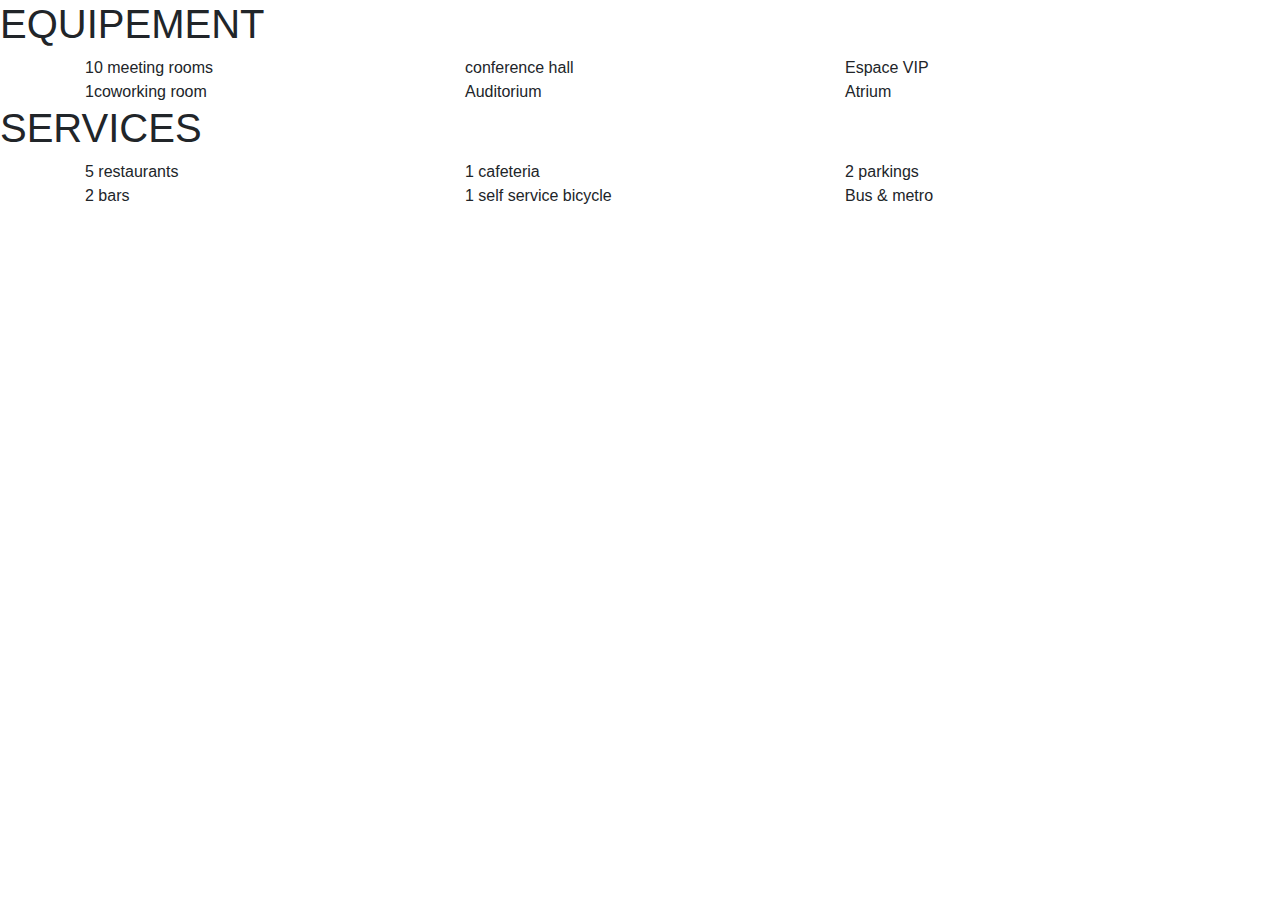
==== equipement.html @ 67b658c3 "Merge branch 'contactpage' of https://github.com/s4mf3nn/wcs-lille-0219-projet1-groupe3 into carouse" ====
<!doctype html>
<html lang="en">
  <head>
    <!-- Required meta tags -->
    <meta charset="utf-8">
    <meta name="viewport" content="width=device-width, initial-scale=1, shrink-to-fit=no">

    <!-- Bootstrap CSS -->
    <link rel="stylesheet" href="https://stackpath.bootstrapcdn.com/bootstrap/4.3.1/css/bootstrap.min.css" integrity="sha384-ggOyR0iXCbMQv3Xipma34MD+dH/1fQ784/j6cY/iJTQUOhcWr7x9JvoRxT2MZw1T" crossorigin="anonymous">

    <title></title>
   <link rel="stylesheet" href="https://use.fontawesome.com/releases/v5.7.0/css/all.css" integrity="sha384-lZN37f5QGtY3VHgisS14W3ExzMWZxybE1SJSEsQp9S+oqd12jhcu+A56Ebc1zFSJ" crossorigin="anonymous">
  </head>
  <body>
    <h1>EQUIPEMENT</h1>
   <div class="container">
  <div class="row">
    <div class="col order-last">
      Espace VIP
    </div>
    <div class="col">
     conference hall
    </div>
    <div class="col order-first">
      10 meeting rooms
    </div>
  </div>
</div>
 <div class="container">
  <div class="row">
    <div class="col order-last">
      Atrium
    </div>
    <div class="col">
     Auditorium
    </div>
    <div class="col order-first">
      1coworking room
    </div>
  </div>
</div>
    <h1>SERVICES</h1>
   
    <div class="container">
  <div class="row">
    <div class="col order-last">
      2 parkings
    </div>
    <div class="col">
     1 cafeteria
    </div>
    <div class="col order-first">
      5 restaurants
    </div>
  </div>
</div>
<div class="container">
  <div class="row">
    <div class="col order-last">
      Bus & metro
    </div>
    <div class="col">
     1 self service bicycle
    </div>
    <div class="col order-first">
      2 bars
    </div>
  </div>
</div>
    
     
  
  
    <script src="https://code.jquery.com/jquery-3.3.1.slim.min.js" integrity="sha384-q8i/X+965DzO0rT7abK41JStQIAqVgRVzpbzo5smXKp4YfRvH+8abtTE1Pi6jizo" crossorigin="anonymous"></script>
    <script src="https://cdnjs.cloudflare.com/ajax/libs/popper.js/1.14.7/umd/popper.min.js" integrity="sha384-UO2eT0CpHqdSJQ6hJty5KVphtPhzWj9WO1clHTMGa3JDZwrnQq4sF86dIHNDz0W1" crossorigin="anonymous"></script>
    <script src="https://stackpath.bootstrapcdn.com/bootstrap/4.3.1/js/bootstrap.min.js" integrity="sha384-JjSmVgyd0p3pXB1rRibZUAYoIIy6OrQ6VrjIEaFf/nJGzIxFDsf4x0xIM+B07jRM" crossorigin="anonymous"></script>
  </body>
</html>
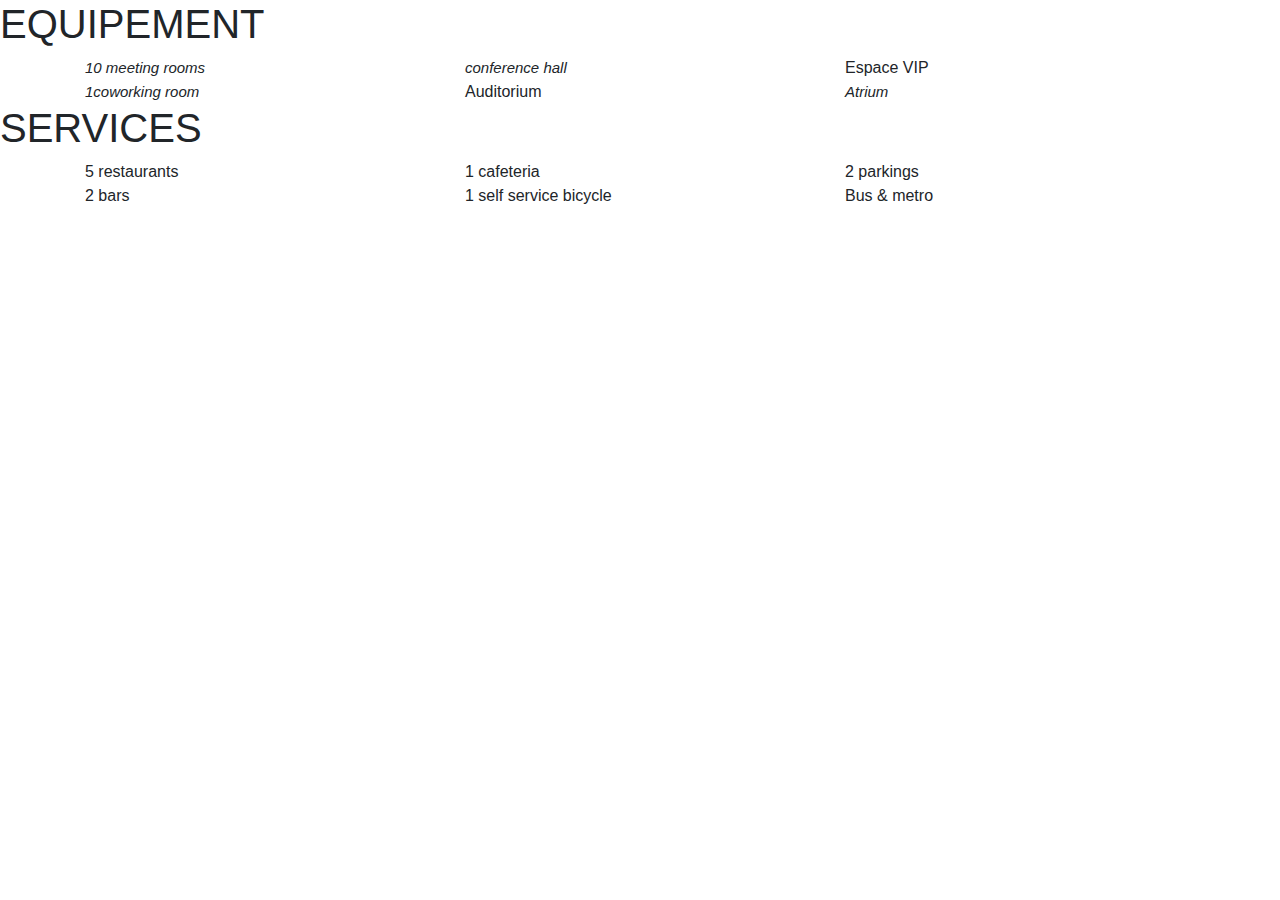
==== commit 9dccd3c1: "modification" ====
--- a/equipement.html
+++ b/equipement.html
@@ -19,23 +19,23 @@
       Espace VIP
     </div>
     <div class="col">
-     conference hall
+     <i class='fas fa-building' style='font-size:15px'> conference hall</i>
     </div>
     <div class="col order-first">
-      10 meeting rooms
+      <i class='far fa-building' style='font-size:15px'>  10 meeting rooms</i>
     </div>
   </div>
 </div>
  <div class="container">
   <div class="row">
-    <div class="col order-last">
-      Atrium
+    <div class="col order-last"><i class='fas fa-university' style='font-size:15px'>  Atrium</i>
+    
     </div>
     <div class="col">
      Auditorium
     </div>
-    <div class="col order-first">
-      1coworking room
+    <div class="col order-first"><i class='fas fa-city' style='font-size:15px'> 1coworking room</i>
+      
     </div>
   </div>
 </div>
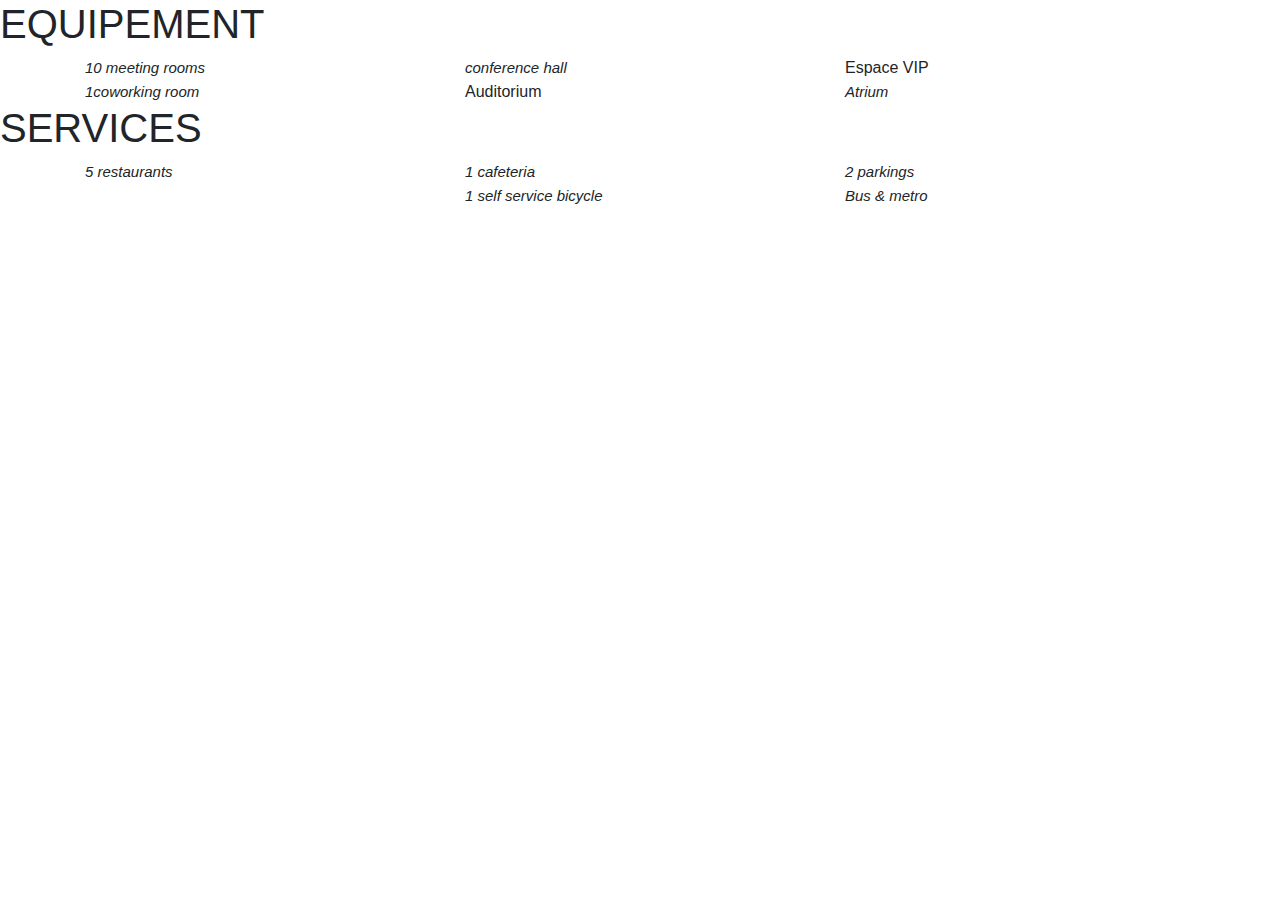
==== commit 4fc93ee9: "ajouter des icons" ====
--- a/equipement.html
+++ b/equipement.html
@@ -10,6 +10,7 @@
 
     <title></title>
    <link rel="stylesheet" href="https://use.fontawesome.com/releases/v5.7.0/css/all.css" integrity="sha384-lZN37f5QGtY3VHgisS14W3ExzMWZxybE1SJSEsQp9S+oqd12jhcu+A56Ebc1zFSJ" crossorigin="anonymous">
+   <link href="https://fonts.googleapis.com/icon?family=Material+Icons" rel="stylesheet">
   </head>
   <body>
     <h1>EQUIPEMENT</h1>
@@ -43,27 +44,26 @@
    
     <div class="container">
   <div class="row">
-    <div class="col order-last">
-      2 parkings
+    <div class="col order-last"><i class='fas fa-car-alt' style='font-size:15px'> 2 parkings</i>
+      
     </div>
-    <div class="col">
-     1 cafeteria
+    <div class="col"><i class='fas fa-coffee' style='font-size:15px'>  1 cafeteria</i>
+   
     </div>
-    <div class="col order-first">
-      5 restaurants
+    <div class="col order-first"><i class='fas fa-hamburger' style='font-size:15px'>  5 restaurants</i>
+    
     </div>
   </div>
 </div>
 <div class="container">
   <div class="row">
-    <div class="col order-last">
-      Bus & metro
+    <div class="col order-last"><i class='fas fa-bus' style='font-size:15px'> Bus & metro</i>
+    
     </div>
-    <div class="col">
-     1 self service bicycle
+    <div class="col"><i class="fa fa-bicycle" style="font-size:15px"> 1 self service bicycle</i>
+    
     </div>
-    <div class="col order-first">
-      2 bars
+    <div class="col order-first"><i class="material-icons"> 2bar</i>
     </div>
   </div>
 </div>
